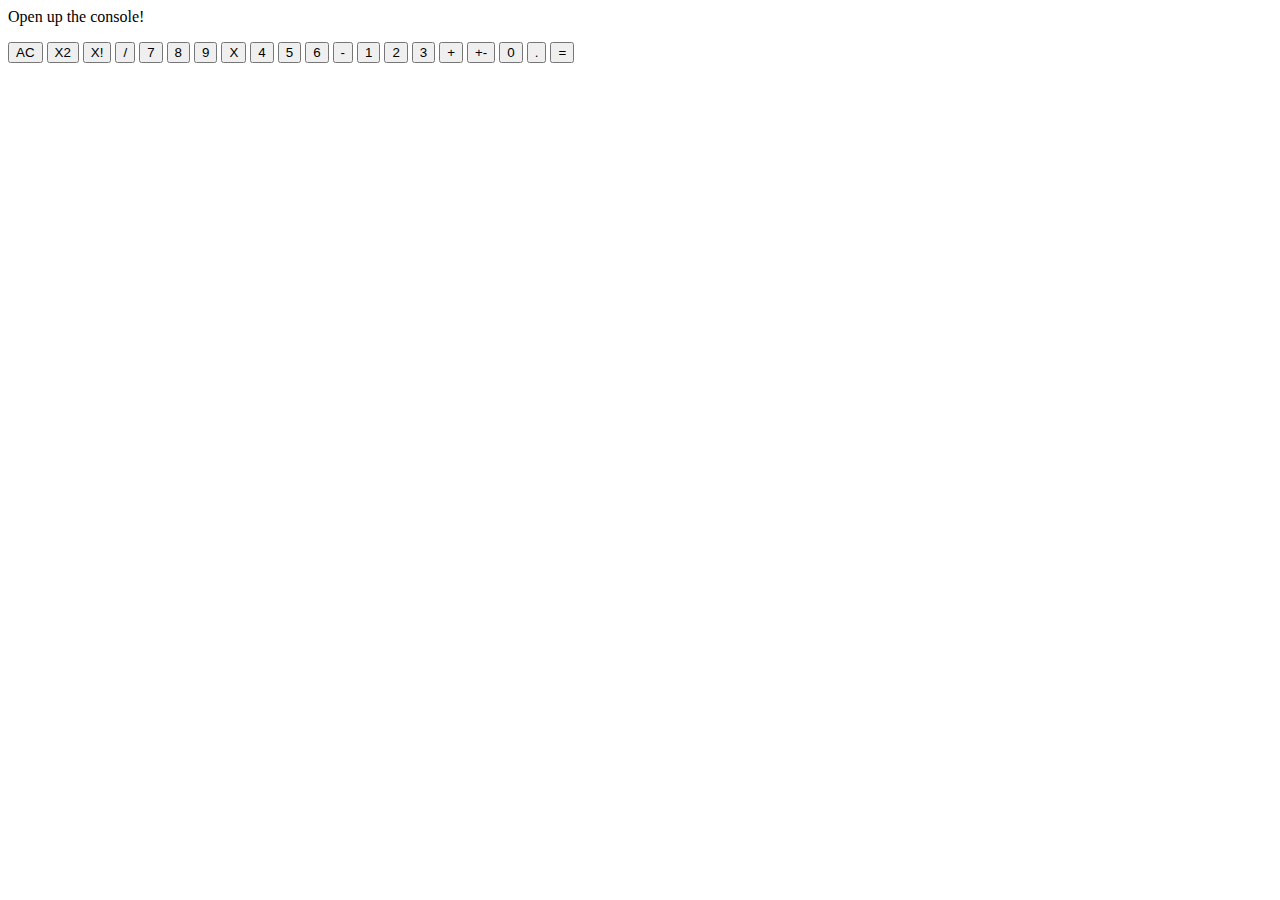
==== calculator.html @ 933c7174 "Added buttons" ====
<html>
    <head>
        <title> Jared's Calculator</title>
    </head>
    <body>
        <p>Open up the console!</p>
        <div id=calculatorBody>
            <div id=display></div>
            <div id=buttons class=buttons>
                <button id=clear>AC</button>
                <button id=exponent>X2</button>
                <button id=factorial>X!</button>
                <button id=divide>/</button>
                <button id=7>7</button>
                <button id=8>8</button>
                <button id=9>9</button>
                <button id=multiply>X</button>
                <button id=4>4</button>
                <button id=5>5</button>
                <button id=6>6</button>
                <button id=subtract>-</button>
                <button id=1>1</button>
                <button id=2>2</button>
                <button id=3>3</button>
                <button id=add>+</button>
                <button id=changeSign>+-</button>
                <button id=0>0</button>
                <button id=decimal>.</button>
                <button id=equals>=</button>
            </div>
        </div>
        <script src="/home/jared/Documents/Learing-web-dev/theodinproject/calculator/calculator.js"
        type="text/javascript"></script>
    </body>
</html>
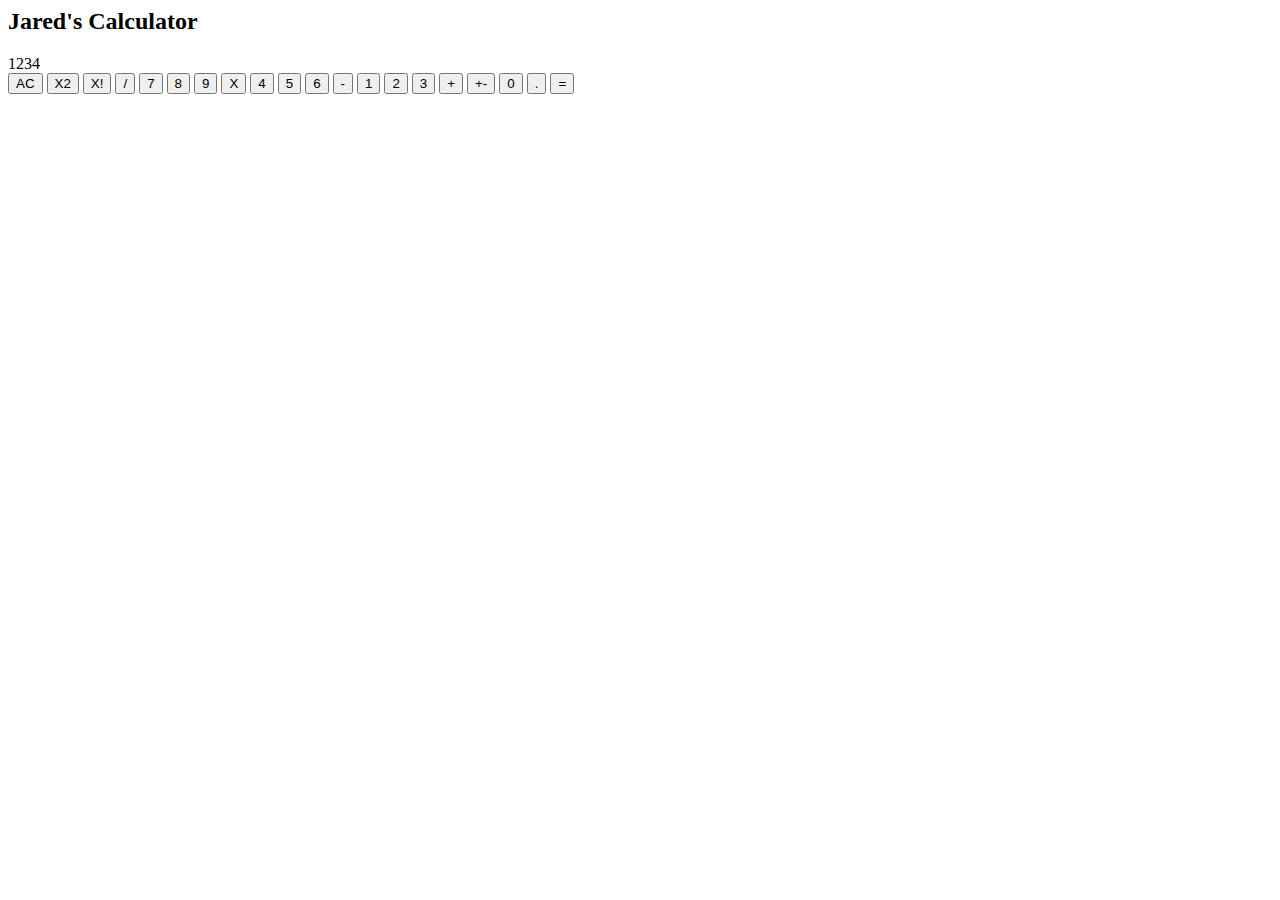
==== commit 5256b6b9: "Buttons on calculator now arranged in grid. Made display larger." ====
--- a/calculator.html
+++ b/calculator.html
@@ -1,32 +1,34 @@
 <html>
     <head>
         <title> Jared's Calculator</title>
+        <link href="/home/jared/Documents/Learing-web-dev/theodinproject/calculator/calculator.css"
+         rel=stylesheet>
     </head>
     <body>
-        <p>Open up the console!</p>
+        <h2>Jared's Calculator</h2>
         <div id=calculatorBody>
-            <div id=display></div>
-            <div id=buttons class=buttons>
-                <button id=clear>AC</button>
-                <button id=exponent>X2</button>
-                <button id=factorial>X!</button>
-                <button id=divide>/</button>
-                <button id=7>7</button>
-                <button id=8>8</button>
-                <button id=9>9</button>
-                <button id=multiply>X</button>
-                <button id=4>4</button>
-                <button id=5>5</button>
-                <button id=6>6</button>
-                <button id=subtract>-</button>
-                <button id=1>1</button>
-                <button id=2>2</button>
-                <button id=3>3</button>
-                <button id=add>+</button>
-                <button id=changeSign>+-</button>
-                <button id=0>0</button>
-                <button id=decimal>.</button>
-                <button id=equals>=</button>
+            <div id=calcDisplay>1234</div>
+            <div id=buttons>
+                <button class=buttons id='clear'>AC</button>
+                <button class=buttons id='exponent'>X2</button>
+                <button class=buttons id='factorial'>X!</button>
+                <button class=buttons id='divide'>/</button>
+                <button class=buttons id='7'>7</button>
+                <button class=buttons id='8'>8</button>
+                <button class=buttons id='9'>9</button>
+                <button class=buttons id='multiply'>X</button>
+                <button class=buttons id='4'>4</button>
+                <button class=buttons id='5'>5</button>
+                <button class=buttons id='6'>6</button>
+                <button class=buttons id='subtract'>-</button>
+                <button class=buttons id='1'>1</button>
+                <button class=buttons id='2'>2</button>
+                <button class=buttons id='3'>3</button>
+                <button class=buttons id='add'>+</button>
+                <button class=buttons id='changeSign'>+-</button>
+                <button class=buttons id='0'>0</button>
+                <button class=buttons id='decimal'>.</button>
+                <button class=buttons id='equals'>=</button>
             </div>
         </div>
         <script src="/home/jared/Documents/Learing-web-dev/theodinproject/calculator/calculator.js"
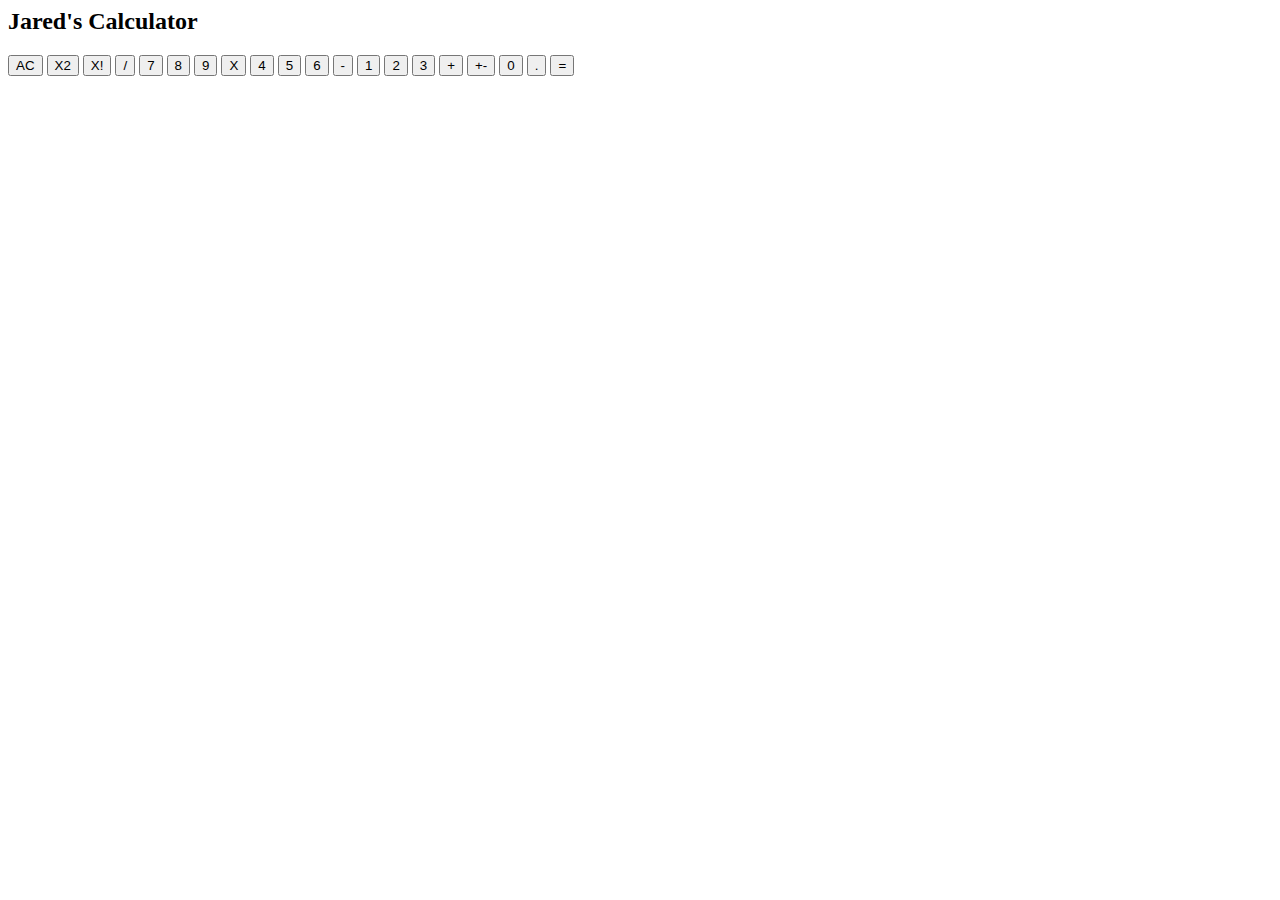
==== commit f78bd62f: "When selecting a number, it now appears in display" ====
--- a/calculator.html
+++ b/calculator.html
@@ -7,26 +7,26 @@
     <body>
         <h2>Jared's Calculator</h2>
         <div id=calculatorBody>
-            <div id=calcDisplay>1234</div>
+            <div class=calcDisplayDiv></div>
             <div id=buttons>
                 <button class=buttons id='clear'>AC</button>
                 <button class=buttons id='exponent'>X2</button>
                 <button class=buttons id='factorial'>X!</button>
                 <button class=buttons id='divide'>/</button>
-                <button class=buttons id='7'>7</button>
-                <button class=buttons id='8'>8</button>
-                <button class=buttons id='9'>9</button>
+                <button class=buttons id='seven'>7</button>
+                <button class=buttons id='eight'>8</button>
+                <button class=buttons id='nine'>9</button>
                 <button class=buttons id='multiply'>X</button>
-                <button class=buttons id='4'>4</button>
-                <button class=buttons id='5'>5</button>
-                <button class=buttons id='6'>6</button>
+                <button class=buttons id='four'>4</button>
+                <button class=buttons id='five'>5</button>
+                <button class=buttons id='six'>6</button>
                 <button class=buttons id='subtract'>-</button>
-                <button class=buttons id='1'>1</button>
-                <button class=buttons id='2'>2</button>
-                <button class=buttons id='3'>3</button>
+                <button class=buttons id='one'>1</button>
+                <button class=buttons id='two'>2</button>
+                <button class=buttons id='three'>3</button>
                 <button class=buttons id='add'>+</button>
                 <button class=buttons id='changeSign'>+-</button>
-                <button class=buttons id='0'>0</button>
+                <button class=buttons id='zero'>0</button>
                 <button class=buttons id='decimal'>.</button>
                 <button class=buttons id='equals'>=</button>
             </div>
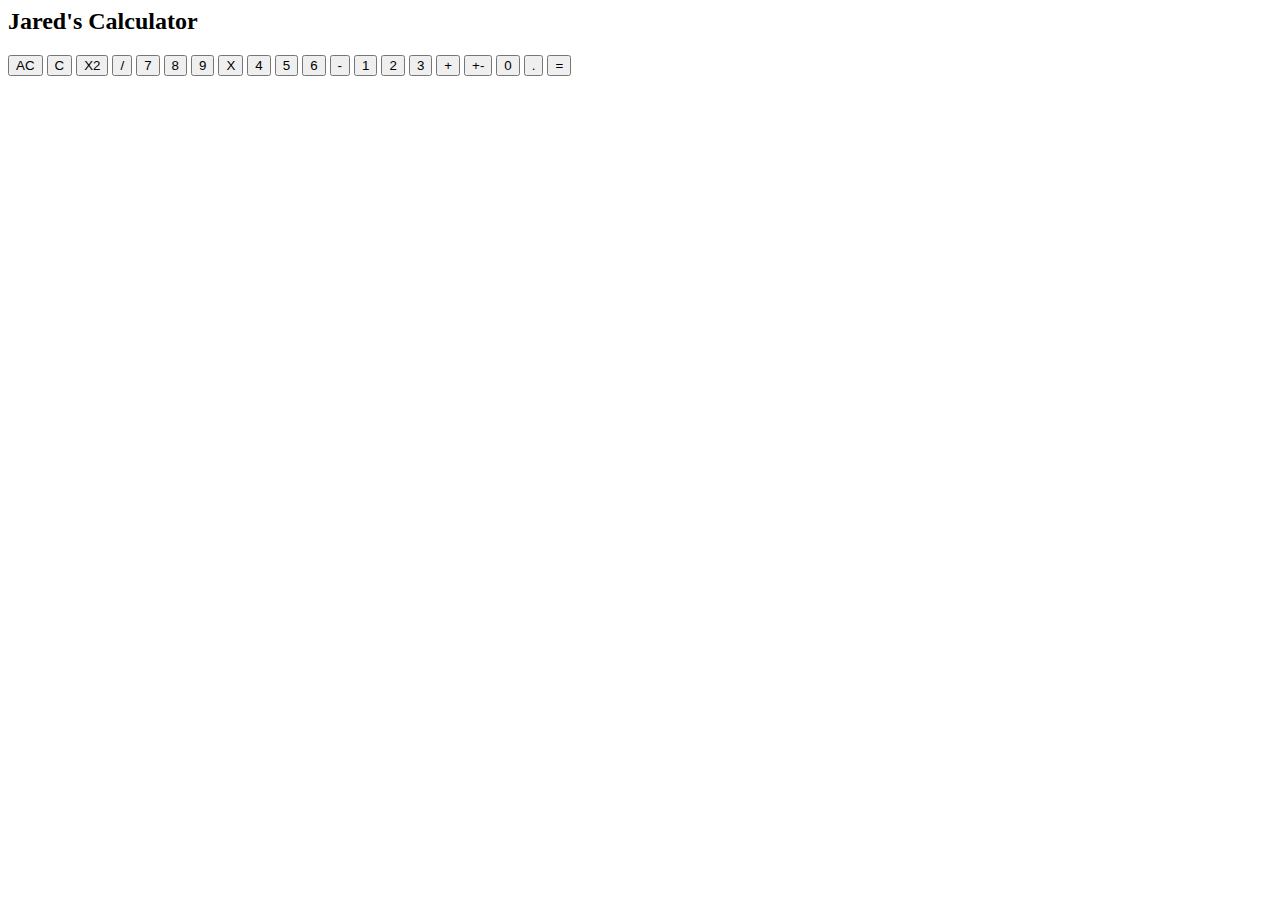
==== commit 5c603749: "Added backspace button" ====
--- a/calculator.html
+++ b/calculator.html
@@ -10,8 +10,8 @@
             <div class=calcDisplayDiv></div>
             <div id=buttons>
                 <button class=buttons id='clear'>AC</button>
+                <button class=buttons id='back'>C</button>
                 <button class=buttons id='exponent'>X2</button>
-                <button class=buttons id='factorial'>X!</button>
                 <button class=buttons id='divide'>/</button>
                 <button class=buttons id='seven'>7</button>
                 <button class=buttons id='eight'>8</button>
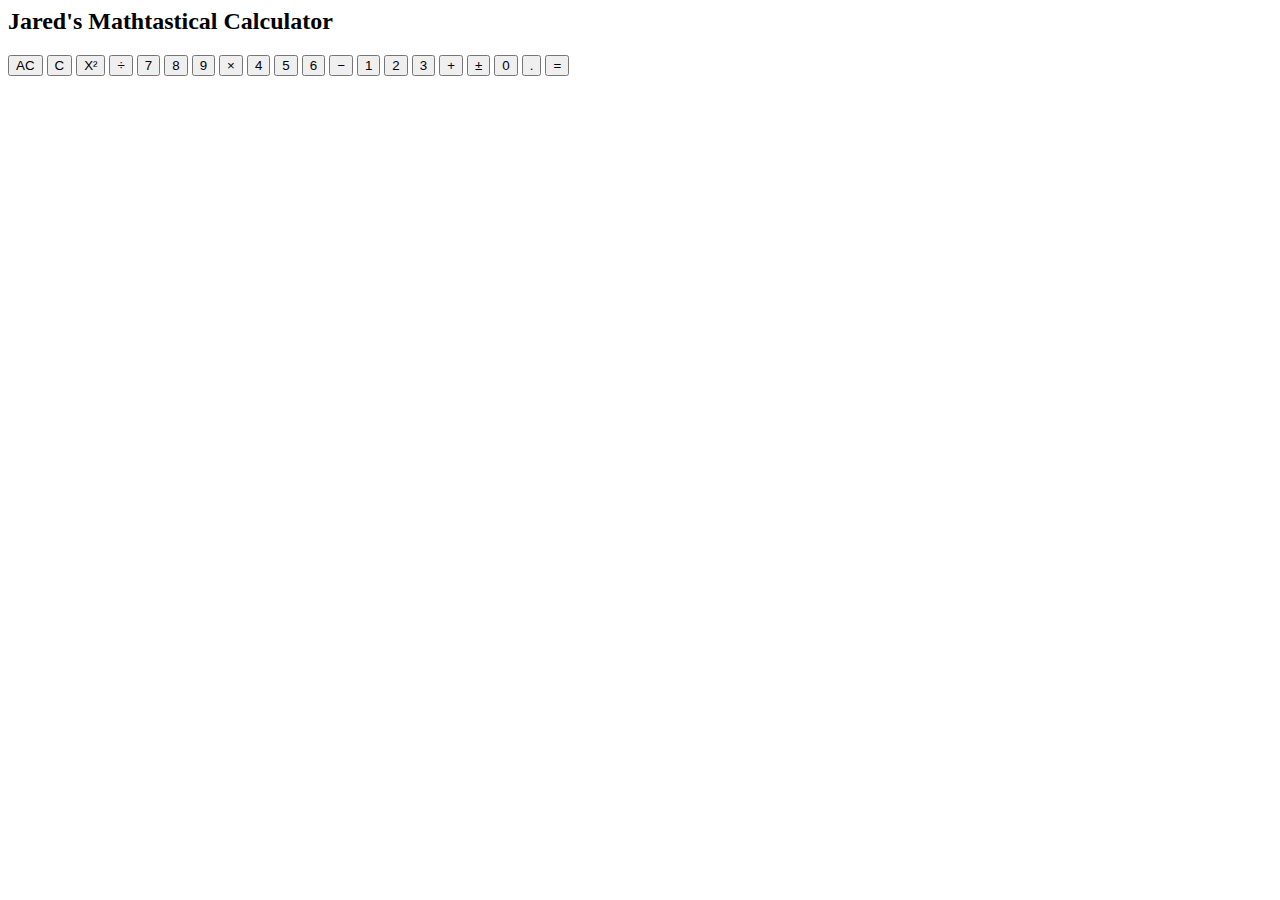
==== commit 6e24778c: "Added color. Added background image. Made text and display larger." ====
--- a/calculator.html
+++ b/calculator.html
@@ -1,34 +1,34 @@
 <html>
     <head>
-        <title> Jared's Calculator</title>
+        <title> Jared's Mathtastical Calculator</title>
         <link href="/home/jared/Documents/Learing-web-dev/theodinproject/calculator/calculator.css"
          rel=stylesheet>
     </head>
     <body>
-        <h2>Jared's Calculator</h2>
+        <h2>Jared's Mathtastical Calculator</h2>
         <div id=calculatorBody>
             <div class=calcDisplayDiv></div>
             <div id=buttons>
                 <button class=buttons id='clear'>AC</button>
                 <button class=buttons id='back'>C</button>
-                <button class=buttons id='exponent'>X2</button>
-                <button class=buttons id='divide'>/</button>
-                <button class=buttons id='seven'>7</button>
-                <button class=buttons id='eight'>8</button>
-                <button class=buttons id='nine'>9</button>
-                <button class=buttons id='multiply'>X</button>
-                <button class=buttons id='four'>4</button>
-                <button class=buttons id='five'>5</button>
-                <button class=buttons id='six'>6</button>
-                <button class=buttons id='subtract'>-</button>
-                <button class=buttons id='one'>1</button>
-                <button class=buttons id='two'>2</button>
-                <button class=buttons id='three'>3</button>
-                <button class=buttons id='add'>+</button>
-                <button class=buttons id='changeSign'>+-</button>
-                <button class=buttons id='zero'>0</button>
+                <button class=buttons id='exponent'>X&sup2;</button>
+                <button class=buttons id='divide'>&divide;</button>
+                <button class=numberbuttons id='seven'>7</button>
+                <button class=numberbuttons id='eight'>8</button>
+                <button class=numberbuttons id='nine'>9</button>
+                <button class=buttons id='multiply'>&times;</button>
+                <button class=numberbuttons id='four'>4</button>
+                <button class=numberbuttons id='five'>5</button>
+                <button class=numberbuttons id='six'>6</button>
+                <button class=buttons id='subtract'>&minus;</button>
+                <button class=numberbuttons id='one'>1</button>
+                <button class=numberbuttons id='two'>2</button>
+                <button class=numberbuttons id='three'>3</button>
+                <button class=buttons id='add'>&plus;</button>
+                <button class=buttons id='changeSign'>&plusmn;</button>
+                <button class=numberbuttons id='zero'>0</button>
                 <button class=buttons id='decimal'>.</button>
-                <button class=buttons id='equals'>=</button>
+                <button class=buttons id='equals'>&equals;</button>
             </div>
         </div>
         <script src="/home/jared/Documents/Learing-web-dev/theodinproject/calculator/calculator.js"
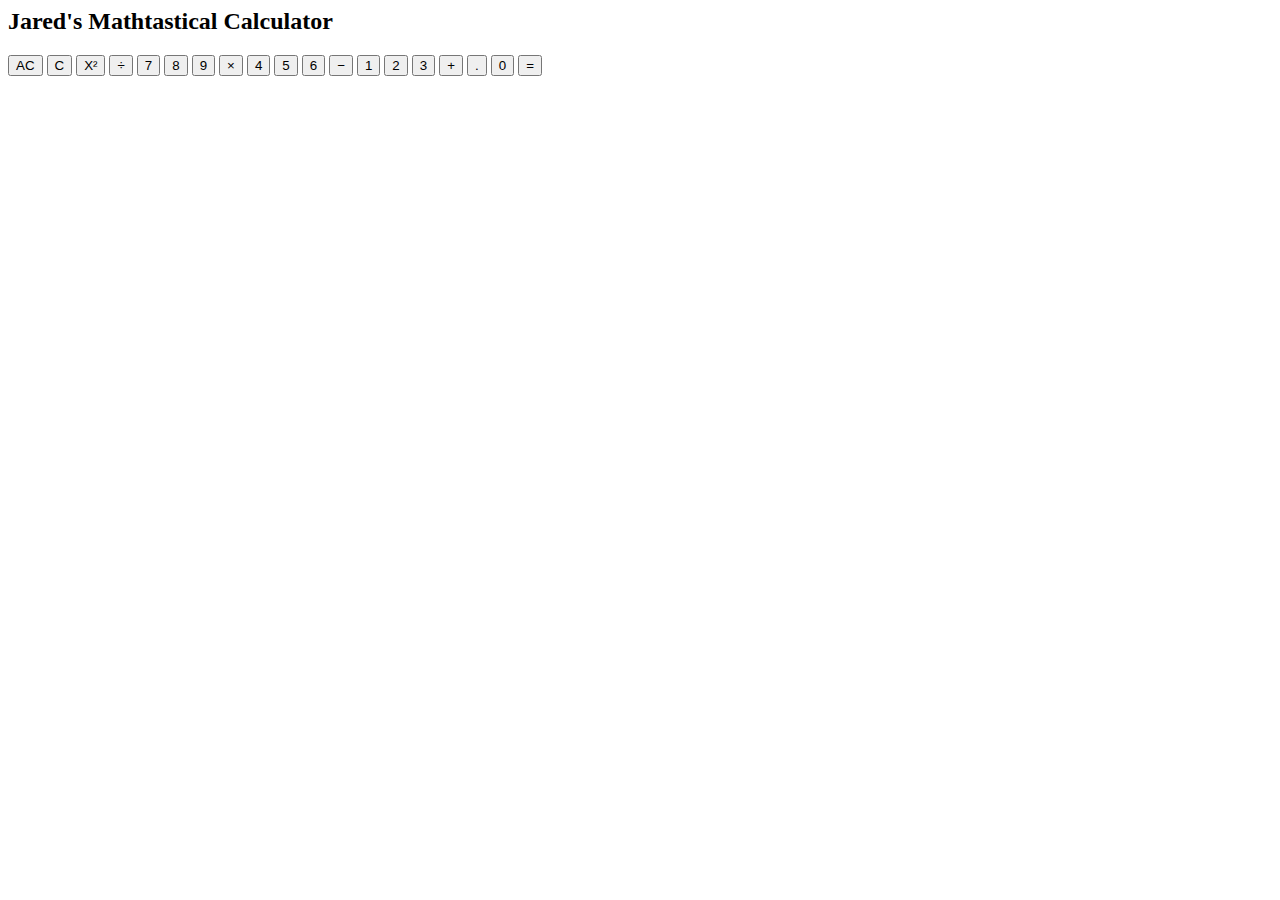
==== commit f03a69eb: "Reomved plus/minus button. Made equals sign bigger." ====
--- a/calculator.html
+++ b/calculator.html
@@ -25,9 +25,8 @@
                 <button class=numberbuttons id='two'>2</button>
                 <button class=numberbuttons id='three'>3</button>
                 <button class=buttons id='add'>&plus;</button>
-                <button class=buttons id='changeSign'>&plusmn;</button>
+                <button class=buttons id='decimal'>.</button>
                 <button class=numberbuttons id='zero'>0</button>
-                <button class=buttons id='decimal'>.</button>
                 <button class=buttons id='equals'>&equals;</button>
             </div>
         </div>
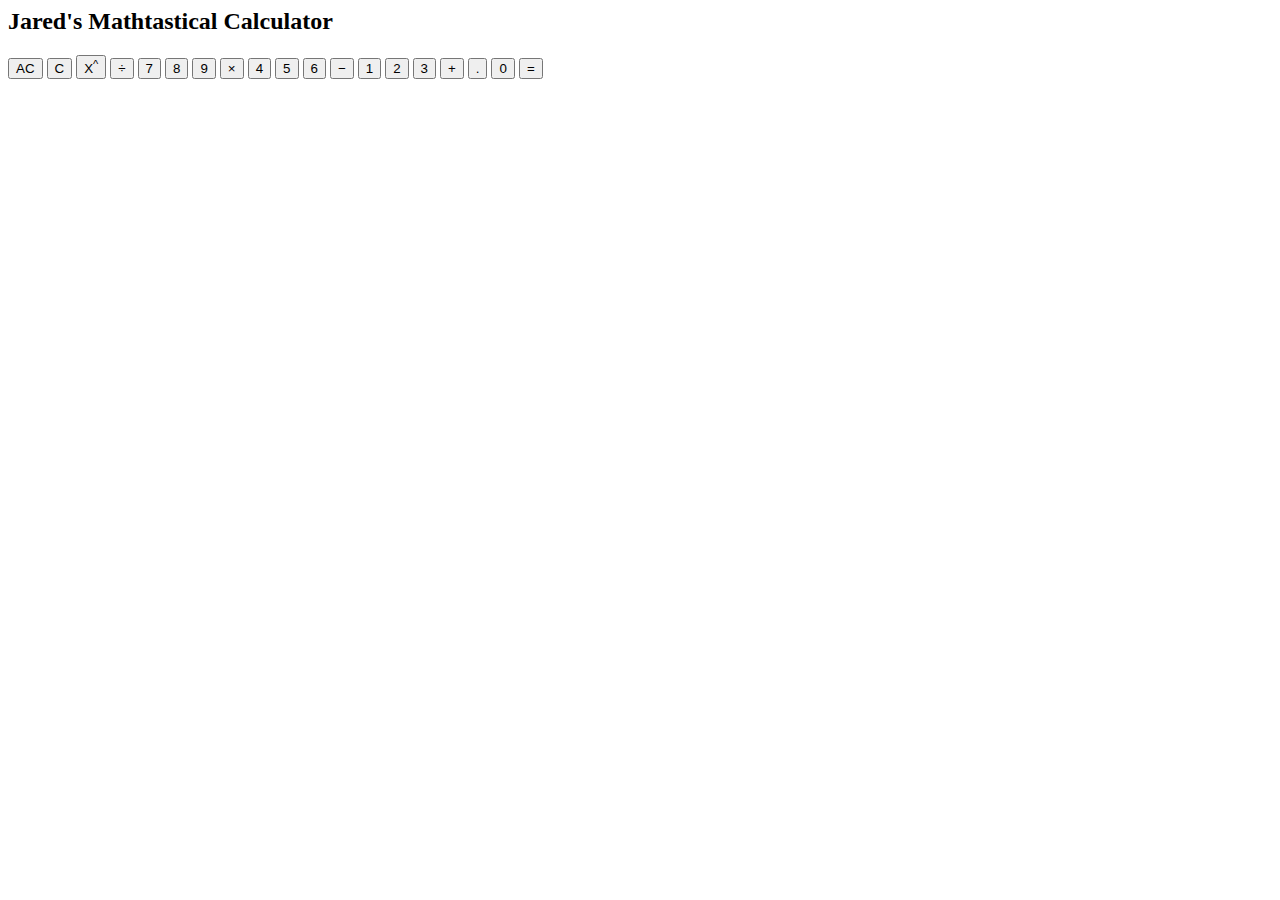
==== commit abe112a0: "Buttons now highlight when hovered over. Changed exponent button design." ====
--- a/calculator.html
+++ b/calculator.html
@@ -11,7 +11,7 @@
             <div id=buttons>
                 <button class=buttons id='clear'>AC</button>
                 <button class=buttons id='back'>C</button>
-                <button class=buttons id='exponent'>X&sup2;</button>
+                <button class=buttons id='exponent'>X<sup>^</sup></button>
                 <button class=buttons id='divide'>&divide;</button>
                 <button class=numberbuttons id='seven'>7</button>
                 <button class=numberbuttons id='eight'>8</button>
